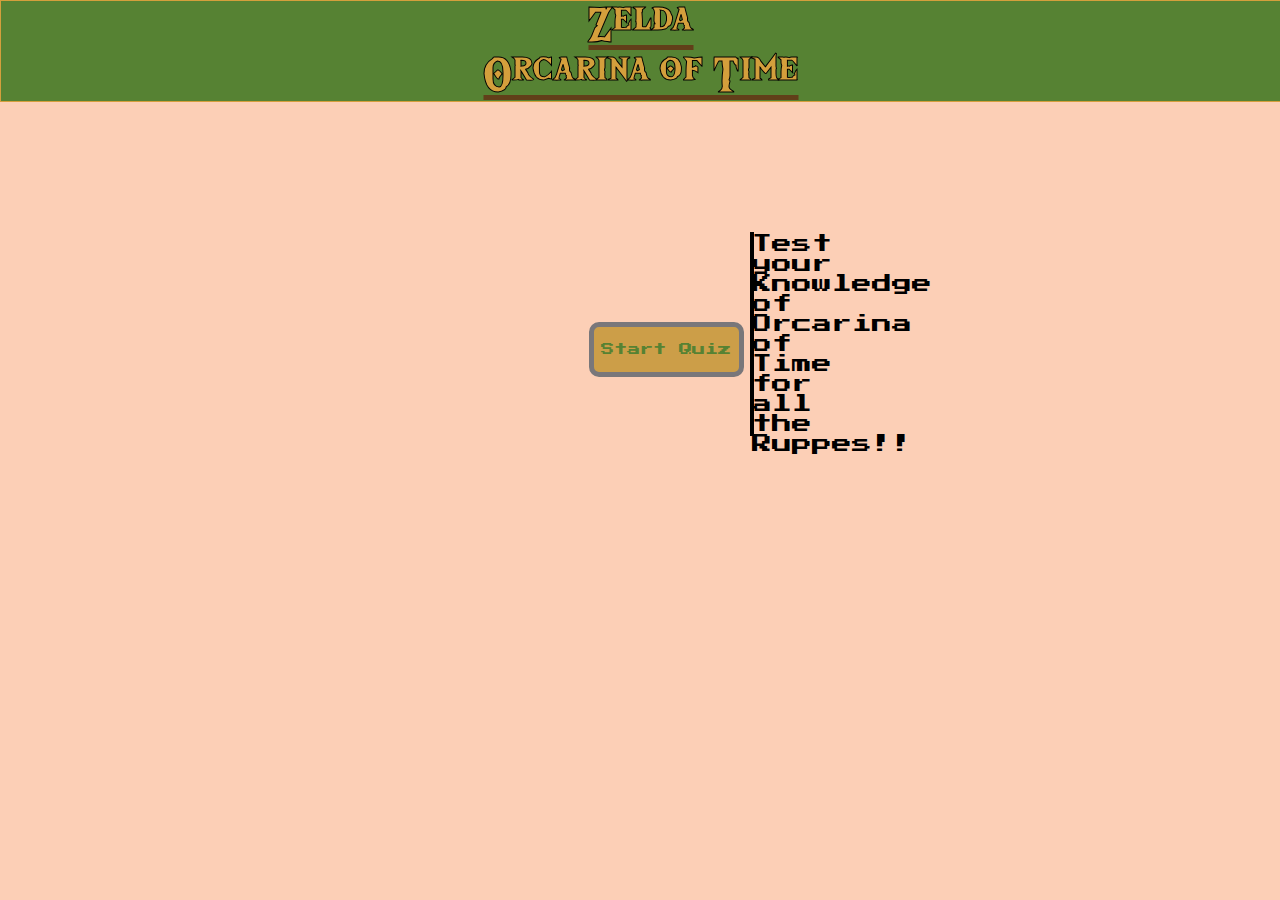
==== quiz.html @ 39a71780 "file addition and resuffle" ====
<!DOCTYPE html>
<html lang="en">
  <head>
    <meta charset="UTF-8" />
    <meta http-equiv="X-UA-Compatible" content="IE=edge" />
    <meta name="viewport" content="width=device-width, initial-scale=1.0" />
    <link rel="preconnect" href="https://fonts.googleapis.com" />
    <link rel="preconnect" href="https://fonts.gstatic.com" crossorigin />
    <link
      href="https://fonts.googleapis.com/css2?family=Press+Start+2P&display=swap"
      rel="stylesheet"
    />

    <link rel="stylesheet" href="./reset.css" />
    <link href="./style.css" rel="stylesheet" />

    <title>Link's Quiz</title>
  </head>

  <body>
    <main>
      <header>
        <h1>Zelda</h1>
        <h2>Orcarina of Time</h2>

        <div id="counter"></div>
      </header>

      <section id="quiz-box">
        <div id="question">
          <ul id="choices"></ul>
          <p>Test your Knowledge of Orcarina of Time for all the Ruppes!!</p>

          <button id="start-game">Start Quiz</button>
        </div>
        <div id="in-box-result"></div>
      </section>
    </main>

    <script src="./quiz.js"></script>
  </body>
</html>
---- style.css ----
@font-face {
  font-family: "the_wild_breath_of_zeldaRg";
  src: url("the_wild_breath_of_zelda.woff2") format("woff2"),
    url("the_wild_breath_of_zelda.woff") format("woff");
  font-weight: normal;
  font-style: normal;
}
body {
  background-color: #fccfb6;
  font-size: 20px;
}

header {
  background-color: #568233;
  color: #d49f3c;
  height: 100px;
  font-size: 50px;
  width: 100%;
  border: 1px solid #d49f3c;
  -webkit-text-stroke-width: 1px;
  -webkit-text-stroke-color: black;
  text-decoration: underline #613f19;
}

h1,
h2 {
  text-align: center;
  font-family: "the_wild_breath_of_zeldaRg";
}

p {
  background-color: #613f19;
  font-family: "Press Start 2P", cursive;
  text-align: center;
  height: 200px;
  border: 2px solid black;
  margin: 130px 750px -114px 750px;
}

#start-game {
  text-align: center;
  border: 5px solid #79777a;
  max-width: 25%;
  height: 200px;
  margin-left: 46%;
  font-family: "Press Start 2P", cursive;
  border-radius: 10px;
  height: 55px;
  width: 155px;
  background: #cc9e48;
  color: #568233;
  cursor: grab;
}

#start-game:active {
  box-shadow: inset -2px -2px 3px #568233;
}
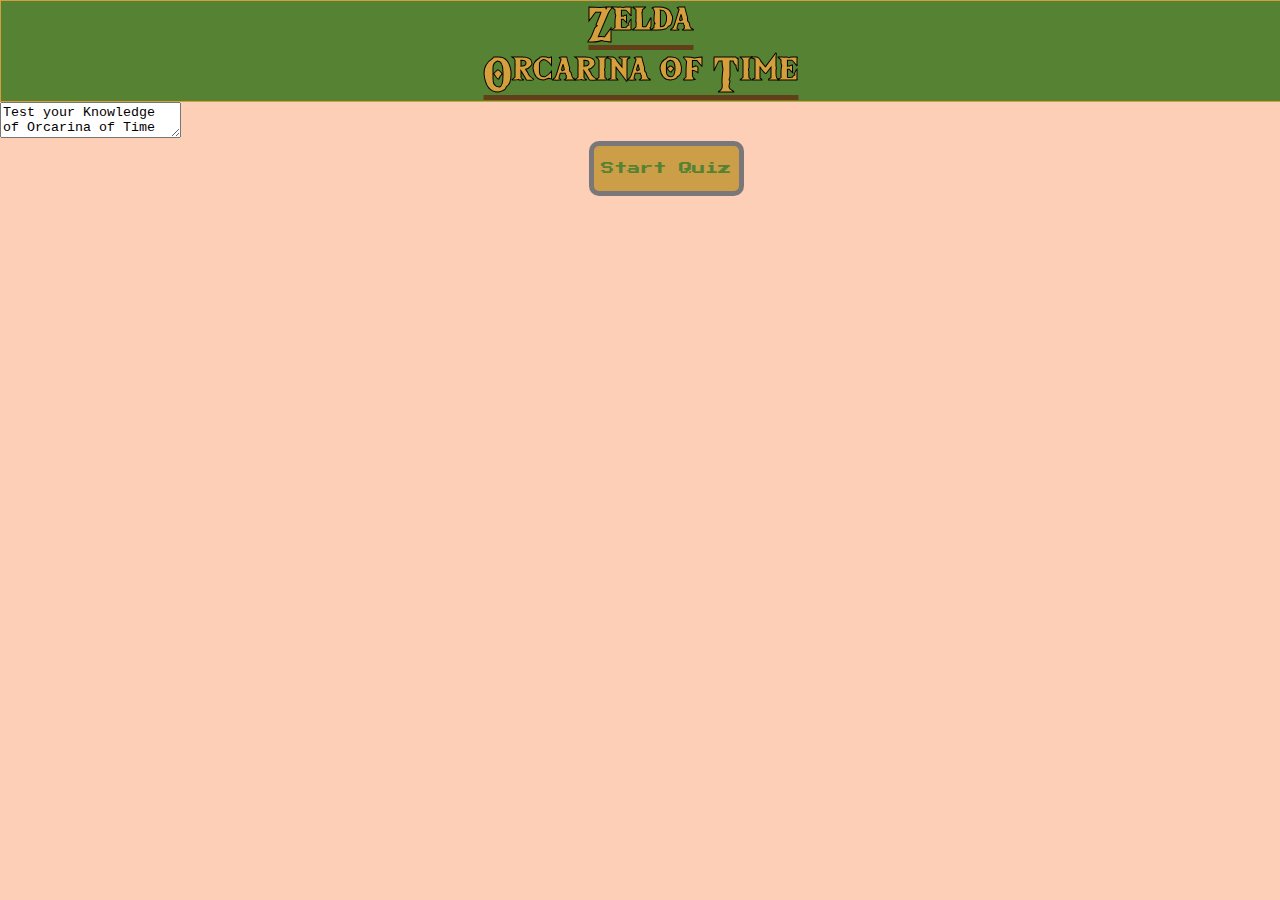
==== commit 4a4a0c58: "styling refactor" ====
--- a/quiz.html
+++ b/quiz.html
@@ -29,8 +29,11 @@
       <section id="quiz-box">
         <div id="question">
           <ul id="choices"></ul>
-          <p>Test your Knowledge of Orcarina of Time for all the Ruppes!!</p>
-
+          <div class="box-box">
+            <textarea>
+Test your Knowledge of Orcarina of Time for all the Ruppes!!</textarea
+            >
+          </div>
           <button id="start-game">Start Quiz</button>
         </div>
         <div id="in-box-result"></div>
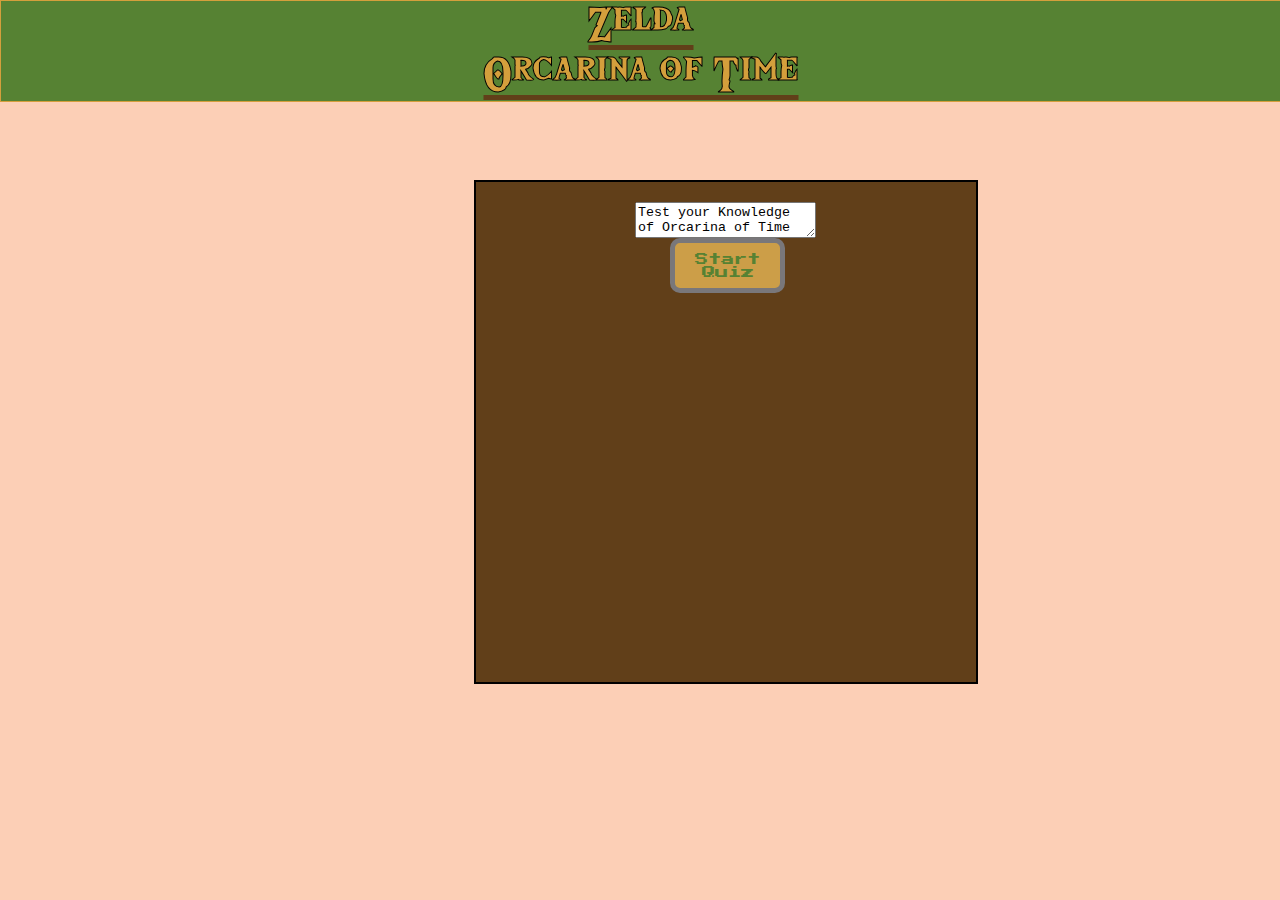
==== commit b2a2efb7: "style link rename" ====
--- a/quiz.html
+++ b/quiz.html
@@ -12,7 +12,7 @@
     />
 
     <link rel="stylesheet" href="./reset.css" />
-    <link href="./style.css" rel="stylesheet" />
+    <link href="./main.css" rel="stylesheet" />
 
     <title>Link's Quiz</title>
   </head>
--- a/main.css
+++ b/main.css
@@ -0,0 +1,109 @@
+@font-face {
+  font-family: "the_wild_breath_of_zeldaRg";
+  src: url("the_wild_breath_of_zelda.woff2") format("woff2"),
+    url("the_wild_breath_of_zelda.woff") format("woff");
+  font-weight: normal;
+  font-style: normal;
+}
+
+body {
+  background-color: #fccfb6;
+  font-size: 20px;
+}
+
+#quiz-box {
+  position: absolute;
+  left: 37%;
+  top: 20%;
+  width: 500px;
+  height: 500px;
+  background-color: #613f19;
+  font-family: "Press Start 2P", cursive;
+  text-align: center;
+  border: 2px solid black;
+}
+header {
+  background-color: #568233;
+  color: #d49f3c;
+  height: 100px;
+  font-size: 50px;
+  width: 100%;
+  border: 1px solid #d49f3c;
+  -webkit-text-stroke-width: 1px;
+  -webkit-text-stroke-color: black;
+  text-decoration: underline #613f19;
+}
+
+h1,
+h2 {
+  text-align: center;
+  font-family: "the_wild_breath_of_zeldaRg";
+}
+
+#startTime {
+  background-color: purple;
+  margin-left: 33%;
+  padding: 15px 32px;
+  font-size: 20px;
+  color: white;
+}
+#question {
+  margin: 20px;
+}
+
+#currentTime {
+  float: right;
+}
+
+#start-game {
+  text-align: center;
+  border: 5px solid #79777a;
+  max-width: 25%;
+  height: 200px;
+  margin-left: 1%;
+  font-family: "Press Start 2P", cursive;
+  border-radius: 10px;
+  height: 55px;
+  width: 155px;
+  background: #cc9e48;
+  color: #568233;
+  cursor: grab;
+}
+
+#start-game:active {
+  box-shadow: inset -2px -2px 3px #568233;
+}
+
+p {
+  width: 90%;
+  margin: 20px;
+}
+
+@media screen and (max-width: 786px) {
+  body {
+    max-width: 786px;
+  }
+
+  #quiz-box {
+    position: absolute;
+    left: 20%;
+  }
+
+  p {
+    margin-left: 20%;
+  }
+}
+
+@media screen and (max-width: 640px) {
+  body {
+    min-width: 640px;
+  }
+
+  #quiz-box {
+    position: absolute;
+    left: 10%;
+  }
+  p {
+    margin-left: 10%;
+  }
+}
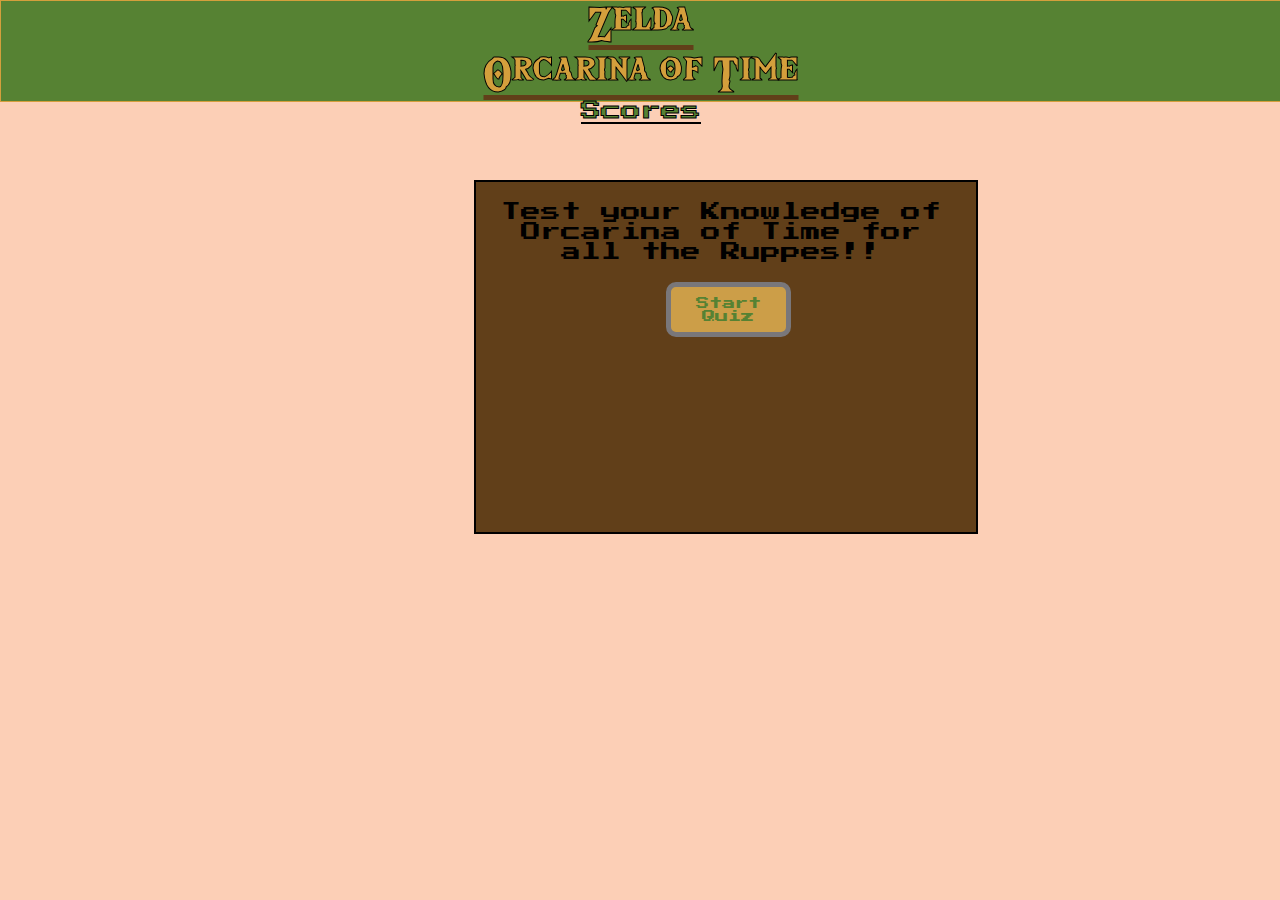
==== commit a838e7bd: "JS Vars Input" ====
--- a/quiz.html
+++ b/quiz.html
@@ -22,20 +22,19 @@
       <header>
         <h1>Zelda</h1>
         <h2>Orcarina of Time</h2>
-
         <div id="counter"></div>
+        <a href="scoreLogs.html" target="_blank">Scores</a>
       </header>
 
       <section id="quiz-box">
-        <div id="question">
-          <ul id="choices"></ul>
+        <div>
           <div class="box-box">
-            <textarea>
-Test your Knowledge of Orcarina of Time for all the Ruppes!!</textarea
-            >
+            <p>Test your Knowledge of Orcarina of Time for all the Ruppes!!</p>
+            <ul id="choices"></ul>
           </div>
           <button id="start-game">Start Quiz</button>
         </div>
+
         <div id="in-box-result"></div>
       </section>
     </main>
--- a/main.css
+++ b/main.css
@@ -16,7 +16,7 @@
   left: 37%;
   top: 20%;
   width: 500px;
-  height: 500px;
+  height: 350px;
   background-color: #613f19;
   font-family: "Press Start 2P", cursive;
   text-align: center;
@@ -74,6 +74,14 @@
   box-shadow: inset -2px -2px 3px #568233;
 }
 
+a {
+  font-family: "Press Start 2P", cursive;
+  display: flex;
+  font-size: 20px;
+  justify-content: center;
+  color: #568233;
+}
+
 p {
   width: 90%;
   margin: 20px;
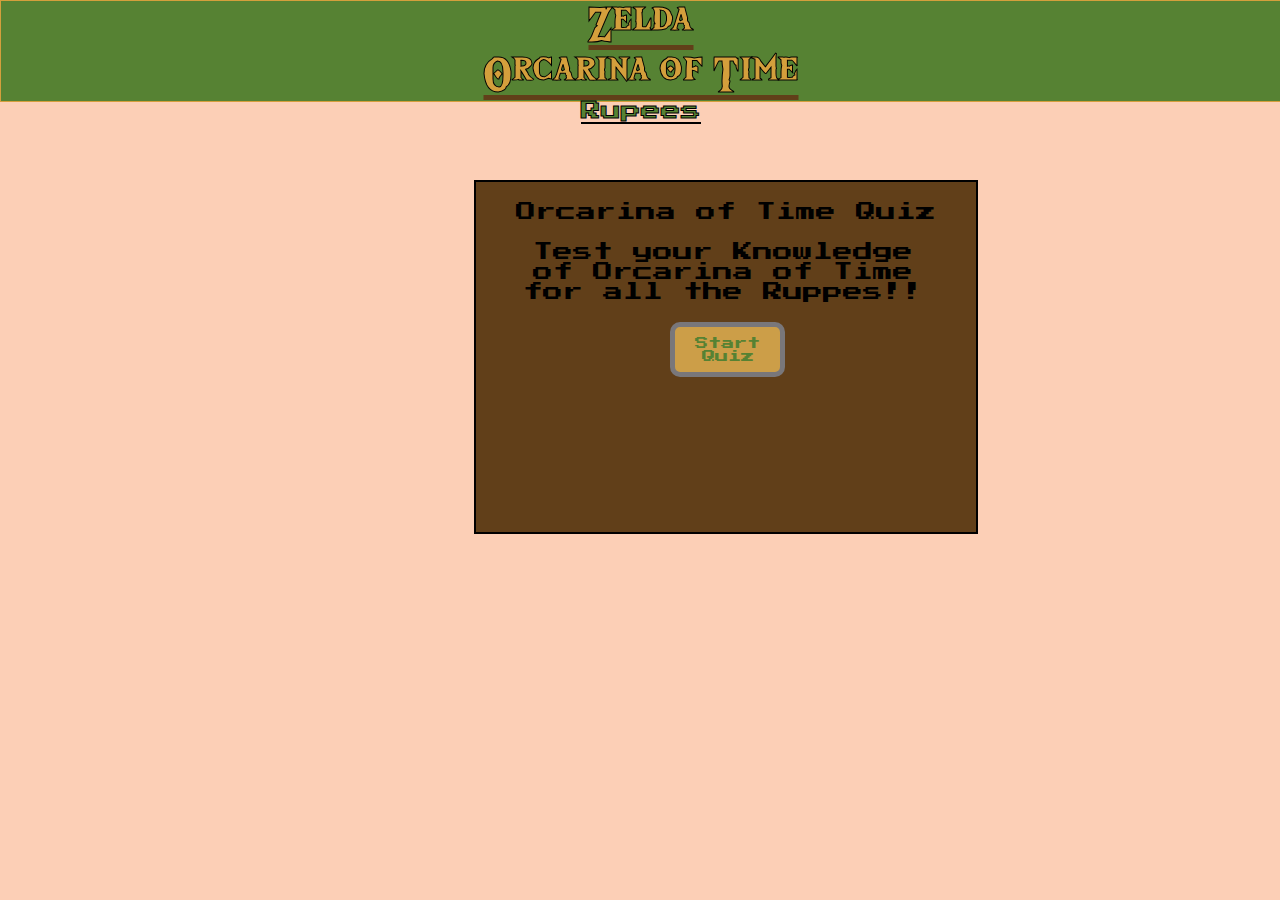
==== commit bd73e3d2: "retouches" ====
--- a/quiz.html
+++ b/quiz.html
@@ -2,8 +2,8 @@
 <html lang="en">
   <head>
     <meta charset="UTF-8" />
-    <meta http-equiv="X-UA-Compatible" content="IE=edge" />
     <meta name="viewport" content="width=device-width, initial-scale=1.0" />
+    <meta http-equiv="X-UA-Compatible" content="ie=edge" />
     <link rel="preconnect" href="https://fonts.googleapis.com" />
     <link rel="preconnect" href="https://fonts.gstatic.com" crossorigin />
     <link
@@ -13,32 +13,27 @@
 
     <link rel="stylesheet" href="./reset.css" />
     <link href="./main.css" rel="stylesheet" />
-
     <title>Link's Quiz</title>
   </head>
 
   <body>
-    <main>
-      <header>
-        <h1>Zelda</h1>
-        <h2>Orcarina of Time</h2>
-        <div id="counter"></div>
-        <a href="scoreLogs.html" target="_blank">Scores</a>
-      </header>
+    <header>
+      <h1>Zelda</h1>
+      <h2>Orcarina of Time</h2>
+      <div id="counter"></div>
+      <a href="scoreLogs.html" target="_blank">Rupees</a>
+    </header>
+    <div id="wrapper">
+      <div id="currentTime"></div>
 
-      <section id="quiz-box">
-        <div>
-          <div class="box-box">
-            <p>Test your Knowledge of Orcarina of Time for all the Ruppes!!</p>
-            <ul id="choices"></ul>
-          </div>
-          <button id="start-game">Start Quiz</button>
-        </div>
+      <div id="quiz-box">
+        <h3>Orcarina of Time Quiz</h3>
+        <p>Test your Knowledge of Orcarina of Time for all the Ruppes!!</p>
+        <ul id="choicesUl"></ul>
 
-        <div id="in-box-result"></div>
-      </section>
-    </main>
-
-    <script src="./quiz.js"></script>
+        <button id="startTime">Start Quiz</button>
+      </div>
+    </div>
+    <script src="quiz.js"></script>
   </body>
 </html>
--- a/main.css
+++ b/main.css
@@ -11,17 +11,6 @@
   font-size: 20px;
 }
 
-#quiz-box {
-  position: absolute;
-  left: 37%;
-  top: 20%;
-  width: 500px;
-  height: 350px;
-  background-color: #613f19;
-  font-family: "Press Start 2P", cursive;
-  text-align: center;
-  border: 2px solid black;
-}
 header {
   background-color: #568233;
   color: #d49f3c;
@@ -34,28 +23,18 @@
   text-decoration: underline #613f19;
 }
 
-h1,
-h2 {
+#wrapper {
+  position: absolute;
+  left: 37%;
+  top: 20%;
+  width: 500px;
+  height: 350px;
+  background-color: #613f19;
+  font-family: "Press Start 2P", cursive;
   text-align: center;
-  font-family: "the_wild_breath_of_zeldaRg";
+  border: 2px solid black;
 }
-
 #startTime {
-  background-color: purple;
-  margin-left: 33%;
-  padding: 15px 32px;
-  font-size: 20px;
-  color: white;
-}
-#question {
-  margin: 20px;
-}
-
-#currentTime {
-  float: right;
-}
-
-#start-game {
   text-align: center;
   border: 5px solid #79777a;
   max-width: 25%;
@@ -67,11 +46,81 @@
   width: 155px;
   background: #cc9e48;
   color: #568233;
-  cursor: grab;
 }
 
-#start-game:active {
-  box-shadow: inset -2px -2px 3px #568233;
+#quiz-box {
+  margin: 20px;
+}
+
+#currentTime {
+  float: right;
+}
+
+#goBack {
+  background-color: #d49f3c;
+  position: relative;
+  padding: 10px;
+  font-size: 20px;
+  color: #568233;
+  top: 30%;
+  left: 55%;
+  width: auto;
+  text-align: center;
+  text-decoration: none;
+}
+
+#clear {
+  background-color: #d49f3c;
+  position: relative;
+  padding: 10px;
+  font-size: 20px;
+  color: #568233;
+  top: 30%;
+  right: 5%;
+  text-align: center;
+}
+button {
+  border-radius: 8px;
+}
+
+label {
+  margin-right: 10px;
+}
+input {
+  margin-bottom: 20px;
+  width: 50%;
+  border: 1px solid #d49f3c;
+}
+h1,
+h2 {
+  text-align: center;
+  font-family: "the_wild_breath_of_zeldaRg";
+}
+
+h3 {
+  font-family: "Press Start 2P", cursive;
+  text-align: center;
+}
+
+li {
+  background-color: #d49f3c;
+  margin-top: 10px;
+  padding: 5px 15px;
+  width: 80%;
+  font-size: 18px;
+  color: #568233;
+}
+
+#Submit {
+  background-color: #d49f3c;
+  margin-left: 33%;
+  padding: 15px 32px;
+  font-size: 20px;
+  color: #568233;
+}
+
+h4 {
+  text-align: center;
 }
 
 a {
@@ -87,18 +136,31 @@
   margin: 20px;
 }
 
+#createDiv {
+  margin-top: 20px;
+  border-top: 1px solid lightgray;
+}
 @media screen and (max-width: 786px) {
   body {
     max-width: 786px;
   }
 
-  #quiz-box {
+  #wrapper {
     position: absolute;
     left: 20%;
   }
 
   p {
     margin-left: 20%;
+  }
+  #goBack {
+    position: relative;
+    left: 55%;
+  }
+
+  #clear {
+    position: relative;
+    right: 5%;
   }
 }
 
@@ -107,7 +169,7 @@
     min-width: 640px;
   }
 
-  #quiz-box {
+  #wrapper {
     position: absolute;
     left: 10%;
   }
@@ -115,3 +177,7 @@
     margin-left: 10%;
   }
 }
+
+.hide {
+  display: none;
+}
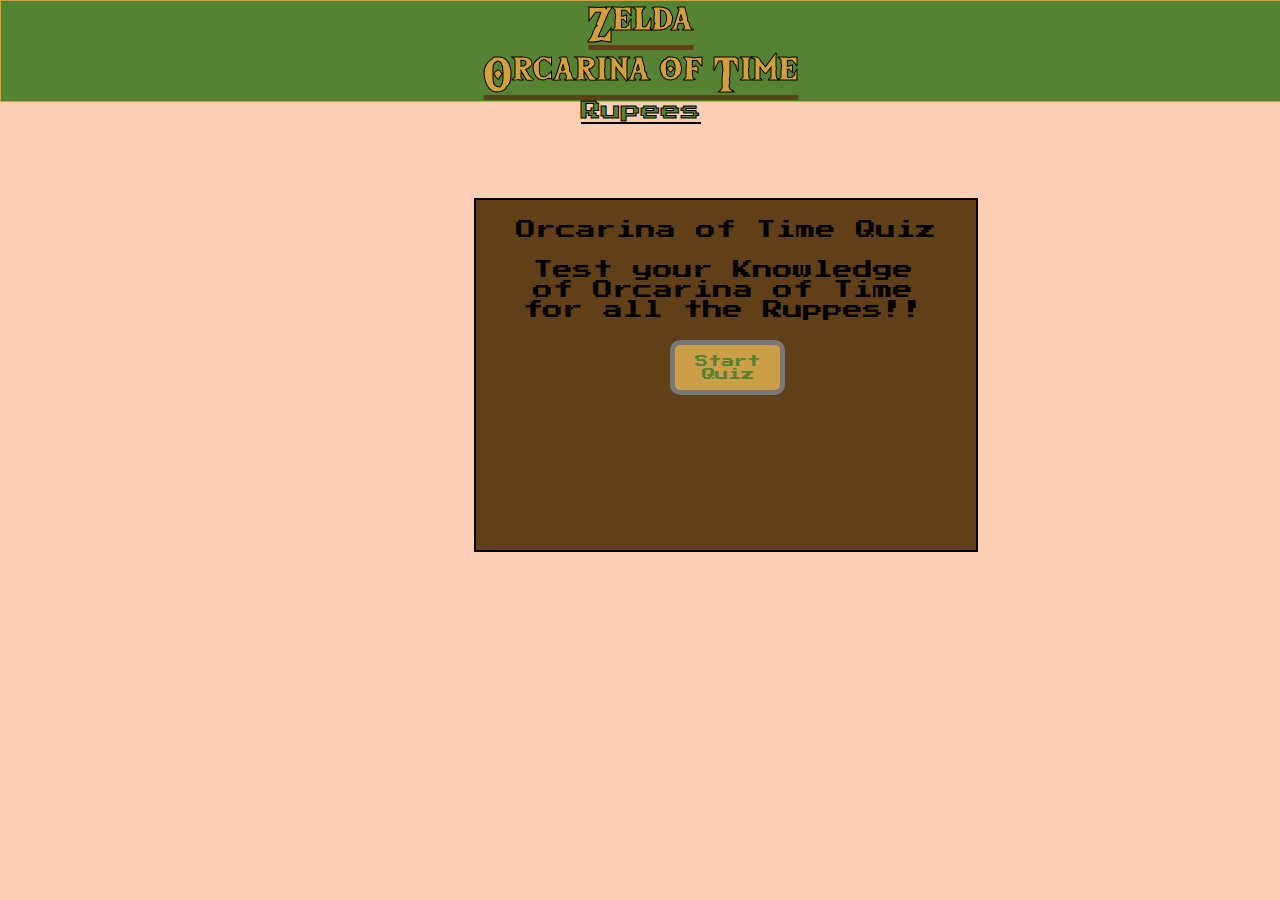
==== commit 85867d15: "tuneup" ====
--- a/quiz.html
+++ b/quiz.html
@@ -34,6 +34,7 @@
         <button id="startTime">Start Quiz</button>
       </div>
     </div>
+    <footer></footer>
     <script src="quiz.js"></script>
   </body>
 </html>
--- a/main.css
+++ b/main.css
@@ -26,7 +26,7 @@
 #wrapper {
   position: absolute;
   left: 37%;
-  top: 20%;
+  top: 22%;
   width: 500px;
   height: 350px;
   background-color: #613f19;
@@ -162,6 +162,9 @@
     position: relative;
     right: 5%;
   }
+  footer {
+    margin-top: 20%;
+  }
 }
 
 @media screen and (max-width: 640px) {
@@ -176,6 +179,9 @@
   p {
     margin-left: 10%;
   }
+  footer {
+    margin-top: 10%;
+  }
 }
 
 .hide {
